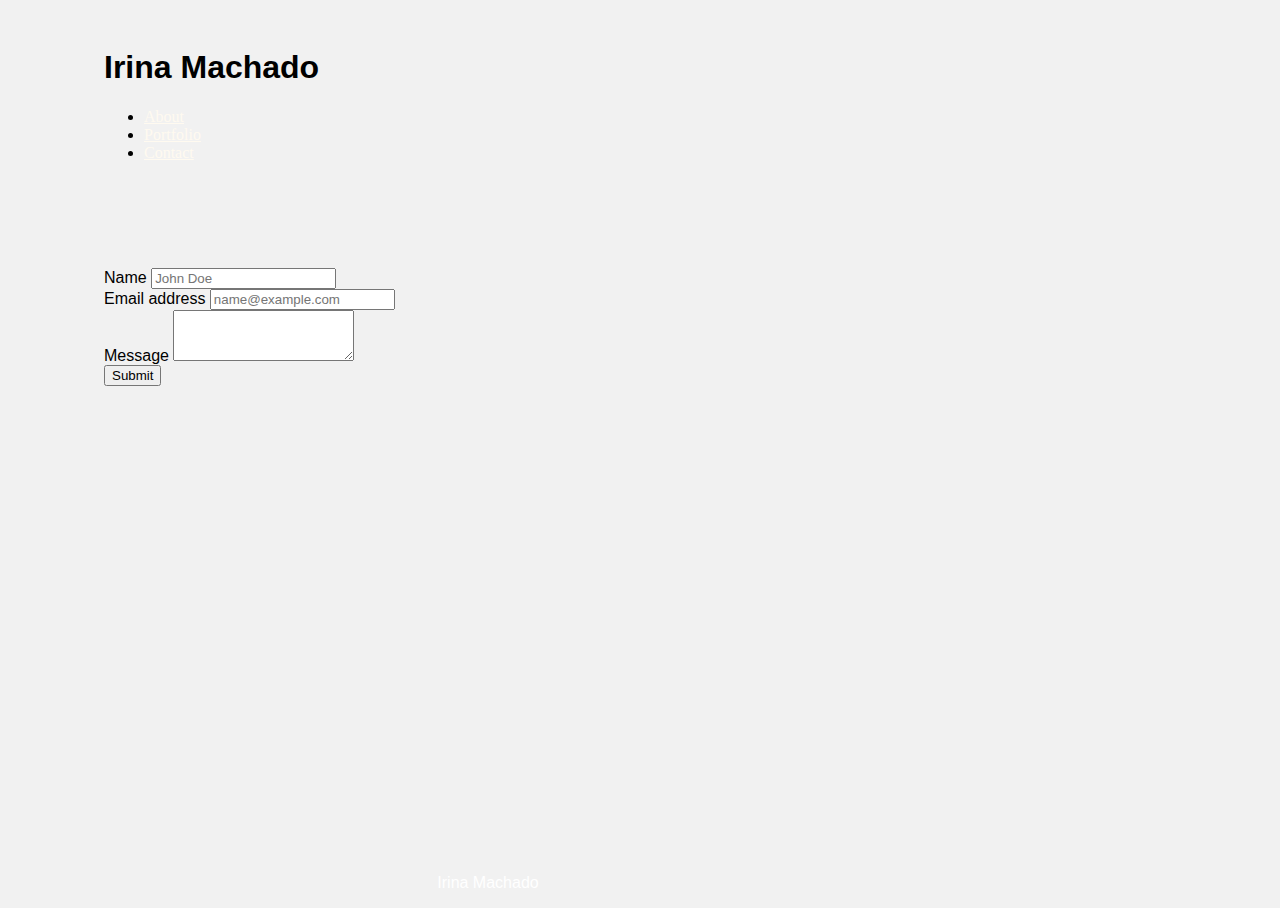
==== contact.html @ 5f8cfcaa "Conctact page finished" ====
<!DOCTYPE html>
<html>
<head>
    <meta charset="utf-8" />
    <meta http-equiv="X-UA-Compatible" content="IE=edge">
    <title>Contact</title>
    <meta name="viewport" content="width=device-width, initial-scale=1">
    <link rel="stylesheet" href="https://stackpath.bootstrapcdn.com/bootstrap/4.1.0/css/bootstrap.min.css" integrity="sha384-9gVQ4dYFwwWSjIDZnLEWnxCjeSWFphJiwGPXr1jddIhOegiu1FwO5qRGvFXOdJZ4" crossorigin="anonymous">
    <link rel="stylesheet" type="text/css" media="screen" href="assets/css/style.css" />
    <script src="main.js"></script>
</head>
<body>
    <div class="container-fluid">

        
        <div class="row bg-info  text-white top">
                <div class="col-sm-6">
                    <h1 class="">Irina Machado</h1>
                </div>
                <div class="col-sm-6">
                    <!--This is for the navigation within my page-->
                    <ul class="nav justify-content-end headers">
                        <li class="nav-item">
                            <a class="nav-link active a" href="index.html">About</a>
                        </li>
                        <li class="nav-item">
                            <a class="nav-link a" href="portfolio.html">Portfolio</a>
                        </li>
                        <li class="nav-item">
                            <a class="nav-link a" href="contact.html">Contact</a>
                        </li>
                    </ul>
                </div>
        </div>

        <div class="formatform">
            <form class="top">
                <div class="form-group">
                    <label for="exampleFormControlInput1">Name</label>
                    <input type="text" class="form-control" id="exampleFormControlInput1" placeholder="John Doe">
                </div>
                <div class="form-group">
                    <label for="exampleFormControlInput1">Email address</label>
                    <input type="email" class="form-control" id="exampleFormControlInput1" placeholder="name@example.com">                   
                </div>
                <div class="form-group">
                    <label for="exampleFormControlTextarea1">Message</label>
                    <textarea class="form-control" id="exampleFormControlTextarea1" rows="3"></textarea>
                </div>
                <button type="submit" class="btn btn-primary">Submit</button>
            </form>
        </div>

        <footer class="bg-info footer">

            <p>Irina Machado</p>

        </footer>
    </div>    
</body>
</html>
---- assets/css/style.css ----
html{
    height: 100%;
}

body{
    background: #f1f1f1;
    width: 960px;
    font-family: 'Arial', 'Helvetica Neue', Helvetica, sans-serif;
    min-height:100%; 
    position:relative; 
    padding-bottom:[footer-height] 
}

.headers{
    font-family: 'Georgia', Times, Times New Roman, serif;
    margin-right: 50px;
}

menu{
    font-size: 10px;
}

.container{
    background-color: #ffffff;
    border-color: #dddddd;
}


a{
    color: floralwhite;
}

.top{
    margin-left: 10%;
    margin-right: 10%;
    padding-top: 20px;
    padding-bottom: 20px;
}

.footer { 
    position: absolute; 
    left: 0 ; right: 0; bottom: 0; 
    margin-right: 10%;
    margin-left: 10%;
    text-align: center;
    color:white;
    height:[footer-height] 
    
}

.formatform{
    margin-top: 50px;
}
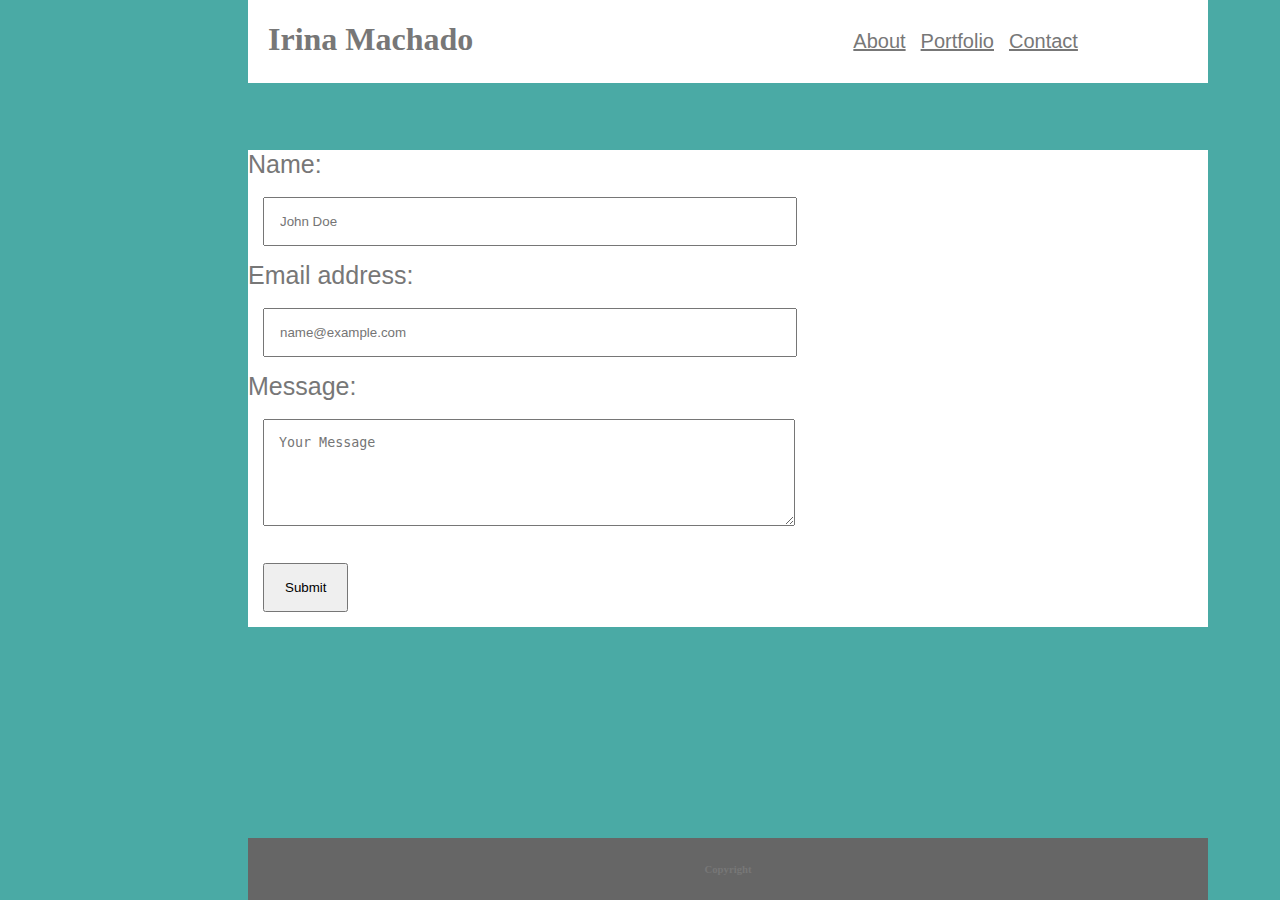
==== commit a3a07b47: "Portfolio finished" ====
--- a/contact.html
+++ b/contact.html
@@ -5,56 +5,55 @@
     <meta http-equiv="X-UA-Compatible" content="IE=edge">
     <title>Contact</title>
     <meta name="viewport" content="width=device-width, initial-scale=1">
-    <link rel="stylesheet" href="https://stackpath.bootstrapcdn.com/bootstrap/4.1.0/css/bootstrap.min.css" integrity="sha384-9gVQ4dYFwwWSjIDZnLEWnxCjeSWFphJiwGPXr1jddIhOegiu1FwO5qRGvFXOdJZ4" crossorigin="anonymous">
+    <link rel="icon" href="assets/images/ruvicon.png">
     <link rel="stylesheet" type="text/css" media="screen" href="assets/css/style.css" />
     <script src="main.js"></script>
 </head>
 <body>
-    <div class="container-fluid">
-
+    <div class="container">
+        <div class="box-set headers">
+            <div class="Name">
+                    <h1>Irina Machado</h1>
+                </div>
+                <div class="menu">
+                    <!--This is for the navigation within my page-->
         
-        <div class="row bg-info  text-white top">
-                <div class="col-sm-6">
-                    <h1 class="">Irina Machado</h1>
-                </div>
-                <div class="col-sm-6">
-                    <!--This is for the navigation within my page-->
-                    <ul class="nav justify-content-end headers">
-                        <li class="nav-item">
-                            <a class="nav-link active a" href="index.html">About</a>
-                        </li>
-                        <li class="nav-item">
-                            <a class="nav-link a" href="portfolio.html">Portfolio</a>
-                        </li>
-                        <li class="nav-item">
-                            <a class="nav-link a" href="contact.html">Contact</a>
-                        </li>
-                    </ul>
-                </div>
+                    <a id= "index"  href="index.html">About</a>
+        
+                    <a id= "portfolio"  href="portfolio.html">Portfolio</a>
+        
+                    <a id= "contact"  href="contact.html">Contact</a>
+            </div>
         </div>
 
-        <div class="formatform">
-            <form class="top">
-                <div class="form-group">
-                    <label for="exampleFormControlInput1">Name</label>
-                    <input type="text" class="form-control" id="exampleFormControlInput1" placeholder="John Doe">
+        <section>
+            <form class="formatform">
+                <div >
+                    <label>Name:</label>
+                    <br>
+                    <br>
+                    <input id="putname" type="text" placeholder="John Doe">
                 </div>
-                <div class="form-group">
-                    <label for="exampleFormControlInput1">Email address</label>
-                    <input type="email" class="form-control" id="exampleFormControlInput1" placeholder="name@example.com">                   
+                <div >
+                    <label>Email address:</label>
+                    <br>
+                    <br>
+                    <input type="email"  placeholder="name@example.com">                   
                 </div>
-                <div class="form-group">
-                    <label for="exampleFormControlTextarea1">Message</label>
-                    <textarea class="form-control" id="exampleFormControlTextarea1" rows="3"></textarea>
+                <div >
+                    <label>Message:</label>
+                    <br>
+                    <br>
+                    <textarea rows="5" placeholder="Your Message"></textarea>
                 </div>
-                <button type="submit" class="btn btn-primary">Submit</button>
+                <br>
+                <button type="submit" class="background-switch">Submit</button>
             </form>
-        </div>
-
-        <footer class="bg-info footer">
-
-            <p>Irina Machado</p>
-
+        
+        </section>
+        
+        <footer class="footer box-set">
+            <h6>Copyright</h6>
         </footer>
     </div>    
 </body>
--- a/assets/css/style.css
+++ b/assets/css/style.css
@@ -1,53 +1,153 @@
-html{
-    height: 100%;
+
+body{
+    background:#4aaaa5;
+    width: 960px;
+    font-family: 'Arial', 'Helvetica Neue', Helvetica, sans-serif;
 }
 
-body{
-    background: #f1f1f1;
+
+.headers{
+    position: fixed;
+    top: 0;
+    background-color: #ffffff;
     width: 960px;
-    font-family: 'Arial', 'Helvetica Neue', Helvetica, sans-serif;
-    min-height:100%; 
-    position:relative; 
-    padding-bottom:[footer-height] 
+    border-color: #cccccc;
 }
 
-.headers{
+.Name{
     font-family: 'Georgia', Times, Times New Roman, serif;
-    margin-right: 50px;
+    margin-left: 20px;
+    margin-right: 150px;
+    float: left;
+    color: #777777;
 }
 
-menu{
-    font-size: 10px;
+.menu{
+    font-size: 20px;
+    float: left;
+    padding: 30px;
+    margin-left: 200px;
+}
+
+#index{
+    float: left;
+    margin-right: 15px;
+}
+
+#contact{
+    float: left;
+    margin-right: 15px;
+}
+
+#portfolio{
+    float: left;
+    margin-right: 15px;
 }
 
 .container{
     background-color: #ffffff;
     border-color: #dddddd;
+    margin-left: 25%;
+    margin-right: 25%;
+    width: 960px;
+    border-color: #dddddd;
+}
+section{
+    clear: both;
+    width: 960px;
+    margin-top:150px;
 }
 
-
 a{
-    color: floralwhite;
+    color: #777777;
 }
 
-.top{
-    margin-left: 10%;
-    margin-right: 10%;
-    padding-top: 20px;
-    padding-bottom: 20px;
+img{
+    margin: 15px 15px 15px 15px;
+    width: 230px;
+    height: 300px;
+    float: left;
+
 }
 
-.footer { 
-    position: absolute; 
-    left: 0 ; right: 0; bottom: 0; 
-    margin-right: 10%;
-    margin-left: 10%;
-    text-align: center;
-    color:white;
-    height:[footer-height] 
-    
+#aboutme{
+    clear: both;
+
+}
+.formatform{
+    margin-top: 150px;
 }
 
-.formatform{
-    margin-top: 50px;
-}+.footer{
+    font-family: 'Georgia', Times, Times New Roman, serif;
+    position: fixed;
+    bottom: 0;
+    background-color: #666666;
+    width: 960px;
+    margin-top: 10px;
+    text-align: center;
+    color: #777777;
+}
+
+.firstp{
+    float: left;
+    padding-top: 95px;
+}
+#secondp{
+    clear: both;
+    padding-bottom: 20px;
+    margin-left: 15px;
+}
+
+label{
+    font-size: 25px;
+    color: #777777;
+}
+
+input{
+    margin-left: 15px;
+    width: 500px;
+    margin-bottom: 15px;
+    padding: 15px;
+}
+
+textarea{
+    margin-left: 15px;
+    width: 500px;
+    margin-bottom: 15px;
+    padding: 15px;
+   
+}
+
+p{
+    padding-top: 15px;
+    color: #777777;
+}
+
+button{
+    margin-left: 15px;
+    padding: 15px 20px 15px 20px;
+    margin-bottom: 15px;
+
+}
+.proj{
+    width: 300px;
+    height: 200px;
+    margin-left: 0px;
+    margin-right: 20px;
+}
+
+.hover-outline:hover {
+    outline: 5px solid gray;
+    outline-offset: 10px;
+  }
+
+  .background-switch:hover {
+    background-color: lightblue;
+    color: white;
+    
+  }
+
+  a:hover {
+    color: #4aaaa5;
+  }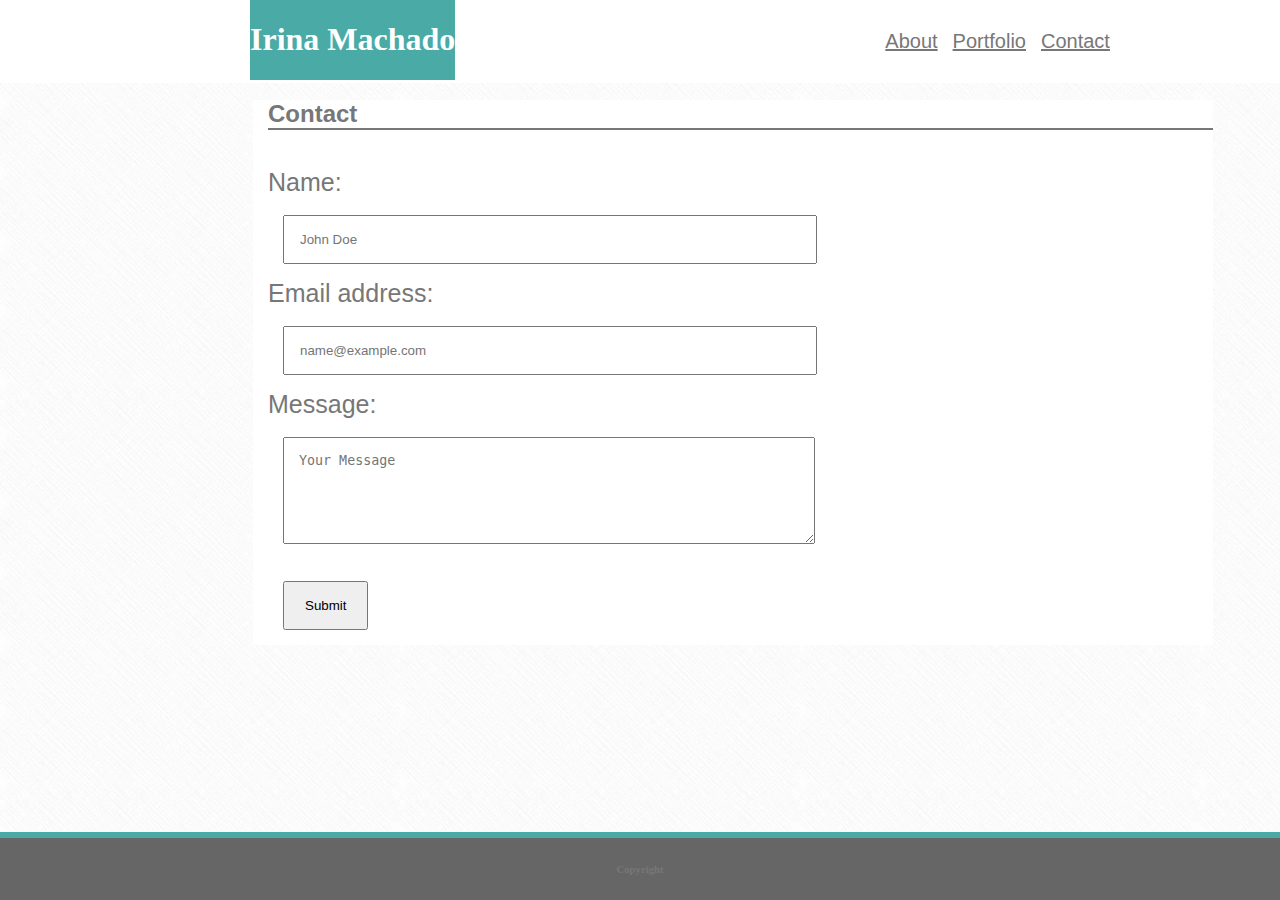
==== commit b175770e: "This is the final version" ====
--- a/contact.html
+++ b/contact.html
@@ -9,7 +9,7 @@
     <link rel="stylesheet" type="text/css" media="screen" href="assets/css/style.css" />
     <script src="main.js"></script>
 </head>
-<body>
+<body background="assets/images/crossword.png">
     <div class="container">
         <div class="box-set headers">
             <div class="Name">
@@ -27,6 +27,8 @@
         </div>
 
         <section>
+            <h2 class="aboutme">Contact</h2>
+            <br>
             <form class="formatform">
                 <div >
                     <label>Name:</label>
--- a/assets/css/style.css
+++ b/assets/css/style.css
@@ -1,6 +1,5 @@
 
 body{
-    background:#4aaaa5;
     width: 960px;
     font-family: 'Arial', 'Helvetica Neue', Helvetica, sans-serif;
 }
@@ -9,17 +8,20 @@
 .headers{
     position: fixed;
     top: 0;
+    left: 0;
     background-color: #ffffff;
-    width: 960px;
+    width: 100%;
     border-color: #cccccc;
 }
 
+
 .Name{
     font-family: 'Georgia', Times, Times New Roman, serif;
-    margin-left: 20px;
-    margin-right: 150px;
+    margin-left: 250px;
+    margin-right: 200px;
     float: left;
-    color: #777777;
+    color: #ffffff;
+    background-color: #4aaaa5;
 }
 
 .menu{
@@ -34,6 +36,9 @@
     margin-right: 15px;
 }
 
+.portfolioback{
+    background-color: #ffffff;
+}
 #contact{
     float: left;
     margin-right: 15px;
@@ -47,15 +52,14 @@
 .container{
     background-color: #ffffff;
     border-color: #dddddd;
-    margin-left: 25%;
-    margin-right: 25%;
     width: 960px;
     border-color: #dddddd;
+    margin-left: 245px;
 }
 section{
     clear: both;
-    width: 960px;
-    margin-top:150px;
+    margin-top:100px;
+    margin-left: 0px;
 }
 
 a{
@@ -70,23 +74,30 @@
 
 }
 
-#aboutme{
+.aboutme{
     clear: both;
+    border-bottom: solid 2px #777777;
+    margin-left: 15px;
+    color: #777777;
+
 
 }
 .formatform{
-    margin-top: 150px;
+    margin-top: 0px;
+    margin-left: 15px;
 }
 
 .footer{
     font-family: 'Georgia', Times, Times New Roman, serif;
     position: fixed;
     bottom: 0;
+    left:0;
     background-color: #666666;
-    width: 960px;
+    width: 100%;
     margin-top: 10px;
     text-align: center;
     color: #777777;
+    border-top: solid 6px #4aaaa5 ;
 }
 
 .firstp{
@@ -150,4 +161,31 @@
 
   a:hover {
     color: #4aaaa5;
-  }+  }
+  
+.relativepos1{
+    position: relative;
+}
+
+.relativepos2{
+    position: relative;
+}
+
+.relativepos3{
+    position: relative;
+}
+
+#imgposit1{
+      position: absolute;
+      background-color: #4aaaa5;
+  }
+
+#imgposit2{
+    position: absolute;
+}
+
+#imgposit3{
+    position: absolute;
+}
+
+
